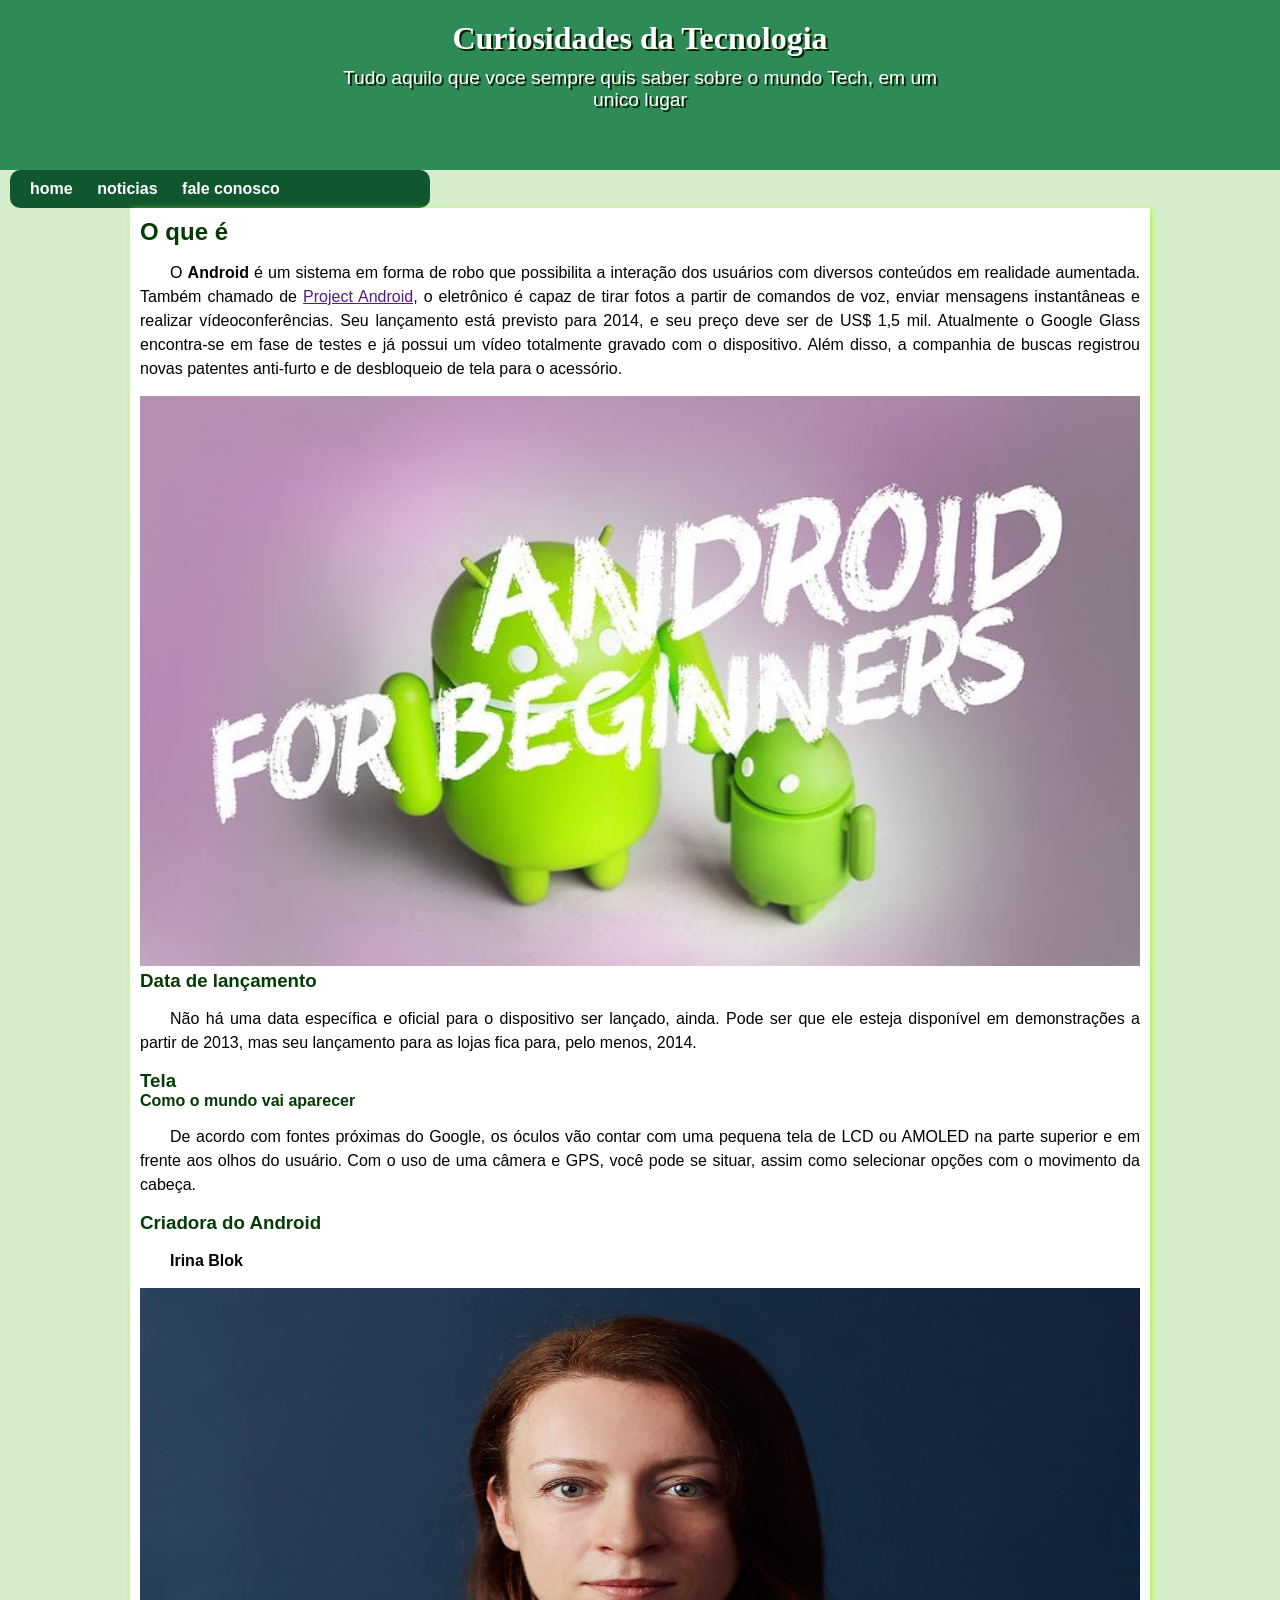
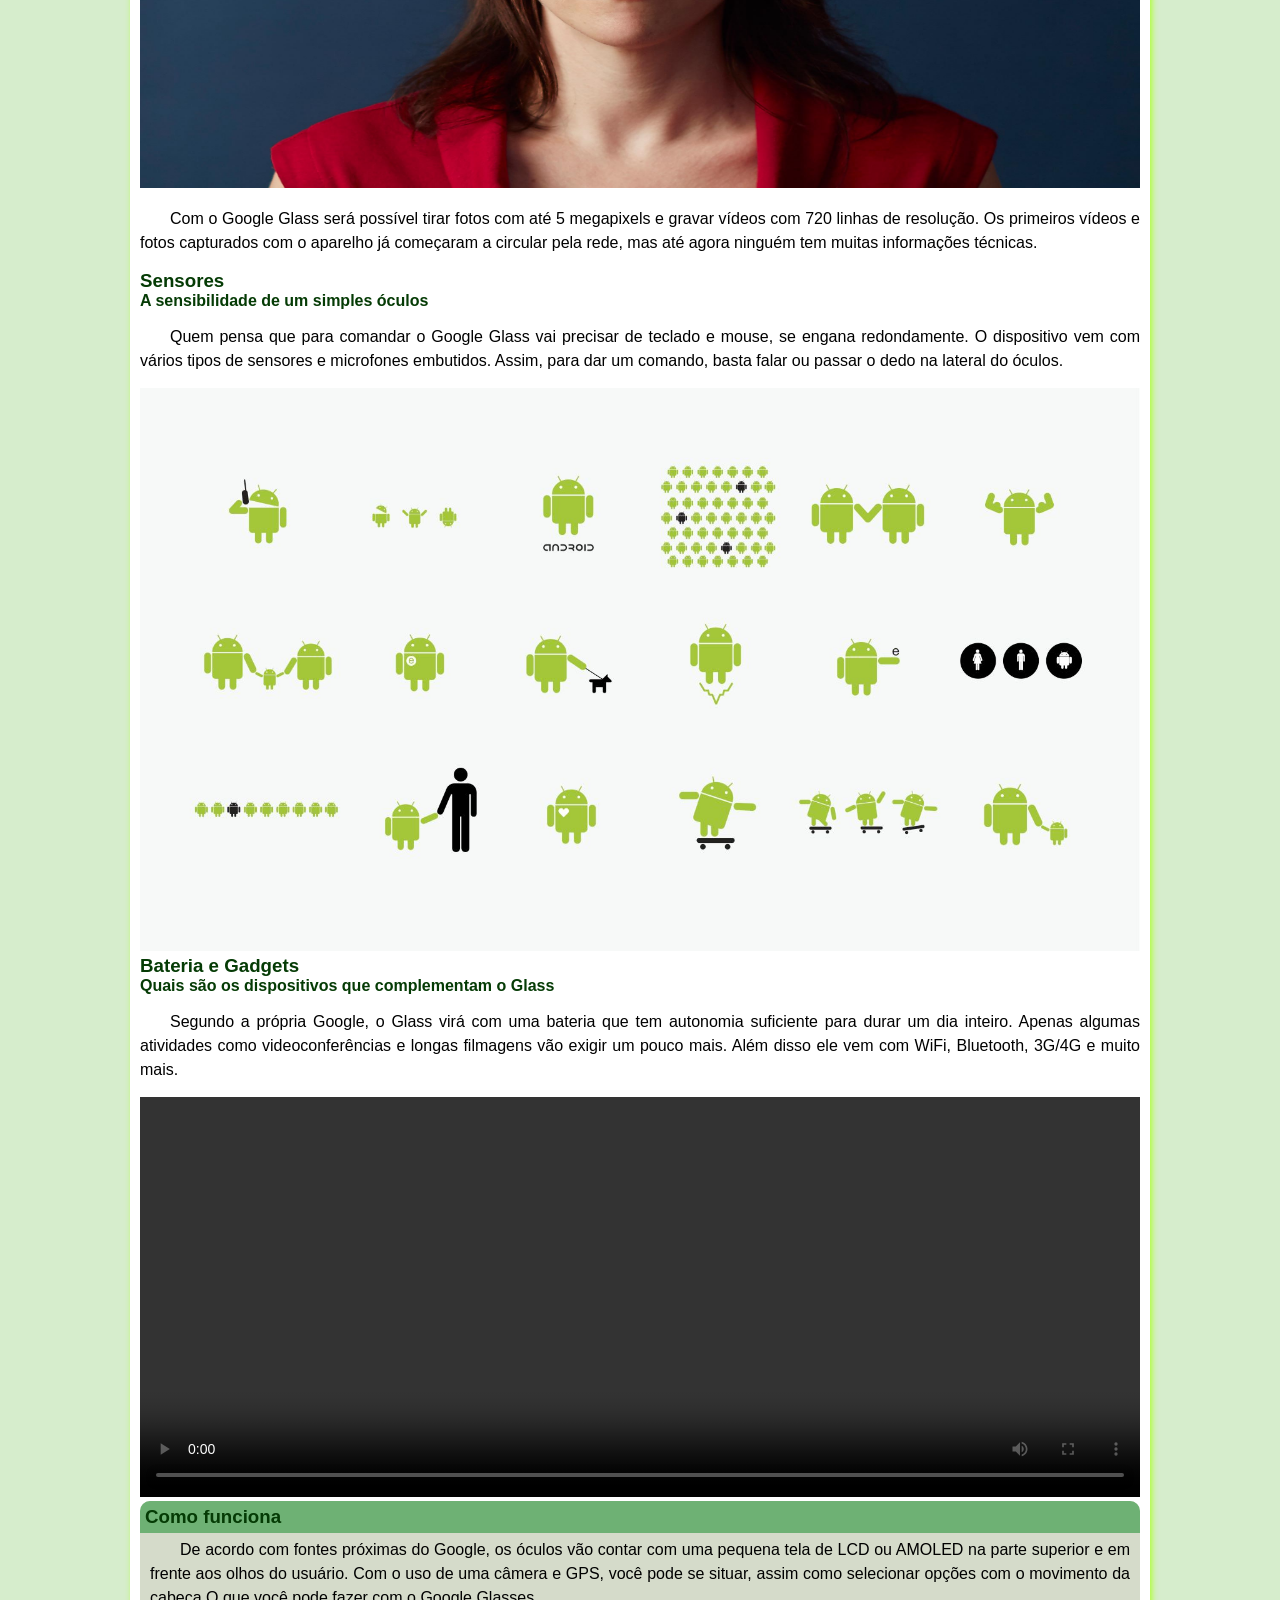
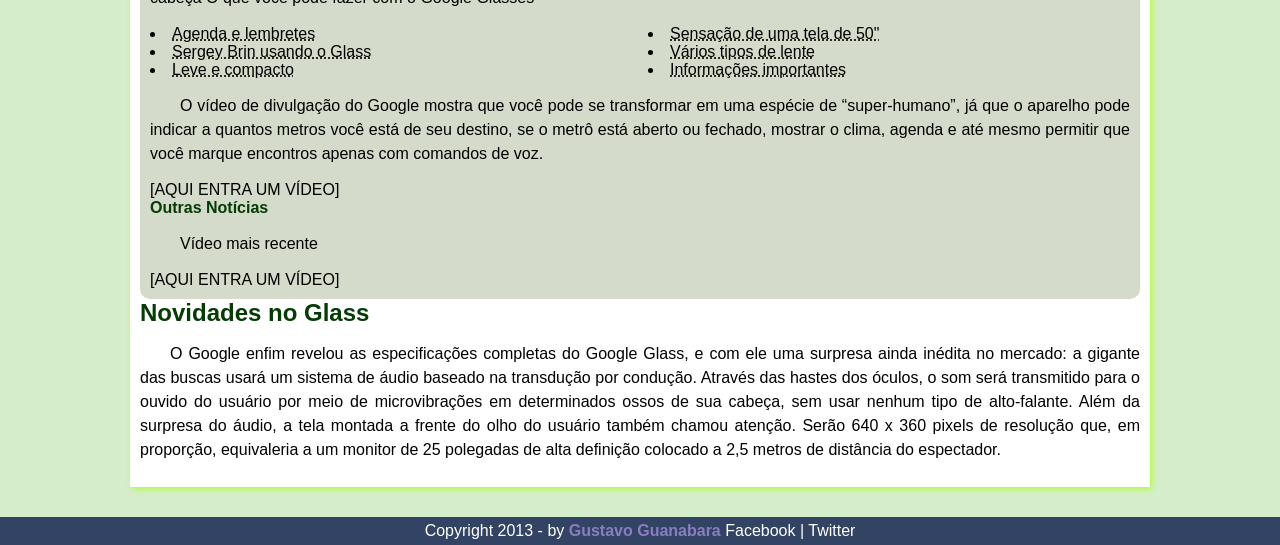
==== projetos/Desafio-site/android.html @ 3618e0ae "actualizei" ====
<!DOCTYPE html>
<html lang="pt-br">
<head>
    <meta charset="UTF-8">
    <meta name="viewport" content="width=device-width, initial-scale=1.0">
    <link rel="shortcut icon" href="favicon.ico" type="image/x-icon">
    <link rel="stylesheet" href="estilo.css">
    <title>Tudo sobre o Android</title>
</head>
<body>
    <header>
        <h1>Curiosidades da Tecnologia</h1>
        <p>Tudo aquilo que voce sempre quis saber sobre o mundo Tech, em um unico lugar</p>
    </header>
    <nav>
        <a href="">home</a>
        <a href="">noticias</a>
        <a href="">fale conosco</a>
    </nav>
    <main>
        <article>
            <h2>O que é</h2>
            <p>O <strong>Android</strong> é um sistema em forma de robo que possibilita a interação dos usuários com diversos conteúdos em realidade aumentada. Também chamado de <a href="">Project Android</a>, o eletrônico é capaz de tirar fotos a partir de comandos de voz, enviar mensagens instantâneas e realizar vídeoconferências. Seu lançamento está previsto para 2014, e seu preço deve ser de US$ 1,5 mil. Atualmente o Google Glass encontra-se em fase de testes e já possui um vídeo totalmente gravado com o dispositivo. Além disso, a companhia de buscas registrou novas patentes anti-furto e de desbloqueio de tela para o acessório.</p>
            <img src="imagens/AndroidPIT-ANDROID-FOR-BEGINNERS-4-eng-w810h462.jpg" alt="bugdroid" >

            <h3>Data de lançamento</h3>
            <p>Não há uma data específica e oficial para o dispositivo ser lançado, ainda. Pode ser que ele esteja disponível em demonstrações a partir de 2013, mas seu lançamento para as lojas fica para, pelo menos, 2014.</p>

            <h3>Tela</h3>
            <h4>Como o mundo vai aparecer</h4>
            <p>De acordo com fontes próximas do Google, os óculos vão contar com uma pequena tela de LCD ou AMOLED na parte superior e em frente aos olhos do usuário. Com o uso de uma câmera e GPS, você pode se situar, assim como selecionar opções com o movimento da cabeça.</p>

            <h3>Criadora do Android</h3>
            <p><strong>Irina Blok</strong></p>
            <img src="imagens/irina-blok-hero-2350x1520(0).jpg" alt="" width="1000px" height="500px">
            <p>Com o Google Glass será possível tirar fotos com até 5 megapixels e gravar vídeos com 720 linhas de resolução. Os primeiros vídeos e fotos capturados com o aparelho já começaram a circular pela rede, mas até agora ninguém tem muitas informações técnicas.</p>

            <h3>Sensores</h3>
            <h4>A sensibilidade de um simples óculos</h4>
            <p>Quem pensa que para comandar o Google Glass vai precisar de teclado e mouse, se engana redondamente. O dispositivo vem com vários tipos de sensores e microfones embutidos. Assim, para dar um comando, basta falar ou passar o dedo na lateral do óculos.</p>
            <img src="imagens/original-bugdroid-android-mascot-variants.jpg" alt="" width="1000px">

            <h3>Bateria e Gadgets</h3>
            <h4>Quais são os dispositivos que complementam o Glass</h4>
            <p>Segundo a própria Google, o Glass virá com uma bateria que tem autonomia suficiente para durar um dia inteiro. Apenas algumas atividades como videoconferências e longas filmagens vão exigir um pouco mais. Além disso ele vem com WiFi, Bluetooth, 3G/4G e muito mais.</p>
            <video src="imagens/vlc-record-2024-10-01-08h51m15s-Guerra.sem.regras.2024.1080p.MP4.DUB.BaixarSeriesMP4.pm.mp4-.mp4" height="400px"  controls ></video>

            
                <aside>
                    <h3>Como funciona</h3>
                    <p>
                        De acordo com fontes próximas do Google, os óculos vão contar com uma pequena tela de LCD ou AMOLED na parte superior e em frente aos olhos do usuário. Com o uso de uma câmera e GPS, você pode se situar, assim como selecionar opções com o movimento da cabeça
                        O que você pode fazer com o Google Glasses
                    </p>

                    <ul>
                        <li>
                            <abbr title="agendar os lembretes">Agenda e lembretes</abbr>
                        </li>
                        <li>
                            <abbr title="Usuario">Sergey Brin usando o Glass</abbr>
                        </li>
                        <li>
                            <abbr title="Peso do produto">Leve e compacto</abbr>
                        </li>
                        <li>
                            <abbr title="Qualidade">Sensação de uma tela de 50"</abbr>
                        </li>
                        <li>
                            <abbr title="Quantidade">Vários tipos de lente</abbr>
                        </li>
                        <li>
                            <abbr title="Sempre informando">Informações importantes</abbr>
                        </li>
                    </ul>

                    <p>O vídeo de divulgação do Google mostra que você pode se transformar em uma espécie de “super-humano”, já que o aparelho pode indicar a quantos metros você está de seu destino, se o metrô está aberto ou fechado, mostrar o clima, agenda e até mesmo permitir que você marque encontros apenas com comandos de voz.</p>
                    [AQUI ENTRA UM VÍDEO]
                    <h4>Outras Notícias</h4>
                    <p>Vídeo mais recente</p>
                    [AQUI ENTRA UM VÍDEO]
                </aside>
            <h2>Novidades no Glass</h2>
            <p>
                O Google enfim revelou as especificações completas do Google Glass, e com ele uma surpresa ainda inédita no mercado: a gigante das buscas usará um sistema de áudio baseado na transdução por condução. Através das hastes dos óculos, o som será transmitido para o ouvido do usuário por meio de microvibrações em determinados ossos de sua cabeça, sem usar nenhum tipo de alto-falante.
                Além da surpresa do áudio, a tela montada a frente do olho do usuário também chamou atenção. Serão 640 x 360 pixels de resolução que, em proporção, equivaleria a um monitor de 25 polegadas de alta definição colocado a 2,5 metros de distância do espectador.
            </p>
        </article>
    </main>
    <footer>
        Copyright 2013 - by <a href="">Gustavo Guanabara</a>
        Facebook | Twitter
    </footer>  
</body>
</html>
---- projetos/Desafio-site/estilo.css ----
*{
    margin: 0px;
    padding: 0px;
}
body{
    background-color:rgb(214, 237, 204);
    font-family: Arial, Verdana, Helvetica, sans-serif;
}
header{
    background-color: seagreen;
    min-height: 150px;
    text-align: center;
    padding-top: 20px;
}
header >h1 {
    color: white;
    font-family: cursive;
    margin-bottom: 10px;
    text-shadow: 2px 2px 0px rgb(2, 33, 2);
}
header >p{
    color: white;
    font-size: 1.2em;
    max-width: 600px;
    margin: auto;
    text-shadow: 2px 2px 0px rgb(2, 33, 2);
}
nav{
    background-color: rgb(16, 87, 47);
    padding: 10px;
    width: 400px;
    border-radius: 10px;
    margin-left: 10px;
}
nav>a{
    color: white;
    text-decoration: none;
    padding: 10px;
    font-weight: bold;
}
nav>a:hover{
    background-color: seagreen;
    border-radius: 10px;
    transition-duration: 0.5s;
    padding: 5px;
}
main{
    background-color:white;
    max-width: 1000px;  /* largura maxima a apresentar */
    min-width: 300px;   /* largura minima a apresentar */
    margin: auto;   /*  para telas grandes o conteudo fica centralizado*/
    margin-bottom: 30px;
    padding: 10px;
    box-shadow: 2px 2px 6px greenyellow;

} 
main img{
    width: 100%;      /*   A img se adaptam a qualquer tela*/
} 
main h2{
    color: rgb(5, 59, 5);
}
main h4{
    color: rgb(5, 59, 5);
}
main h3{
    color: rgb(5, 59, 5);
}
main p{
    margin: 15px 0px;
    text-align: justify;
    text-indent: 30px;         /* o espaço antes do p começar*/
    line-height: 1.5em;
} 
main a:hover{
    text-decoration: none;
    background-color: black;
    color: white;
    transition-duration:1s ;
    padding: 5px;
    border-radius: 10px;

}
article >video{
    width: 100%;

}
aside > h3{
    background-color: rgb(110, 177, 116);
    padding: 5px;
    margin: -10px;
    border-radius: 10px  10px 0px 0px;
}
aside{
    background-color: rgb(213, 219, 202);
    padding: 10px;
    border-radius: 10px;
}
aside > ul{
    list-style-position: inside;
    columns: 2;
}
footer{
    background-color: rgb(50, 67, 100);
    color: white;
    text-align: center;
    padding: 5px;
}
footer a{
    text-decoration: none;
    color: rgb(139, 125, 193);
    font-weight: bold;

}
footer a:hover{
    color: brown;
    background-color: white;
    transition-duration: 1s;
    padding: 5px;
    border-radius: 10px;
}
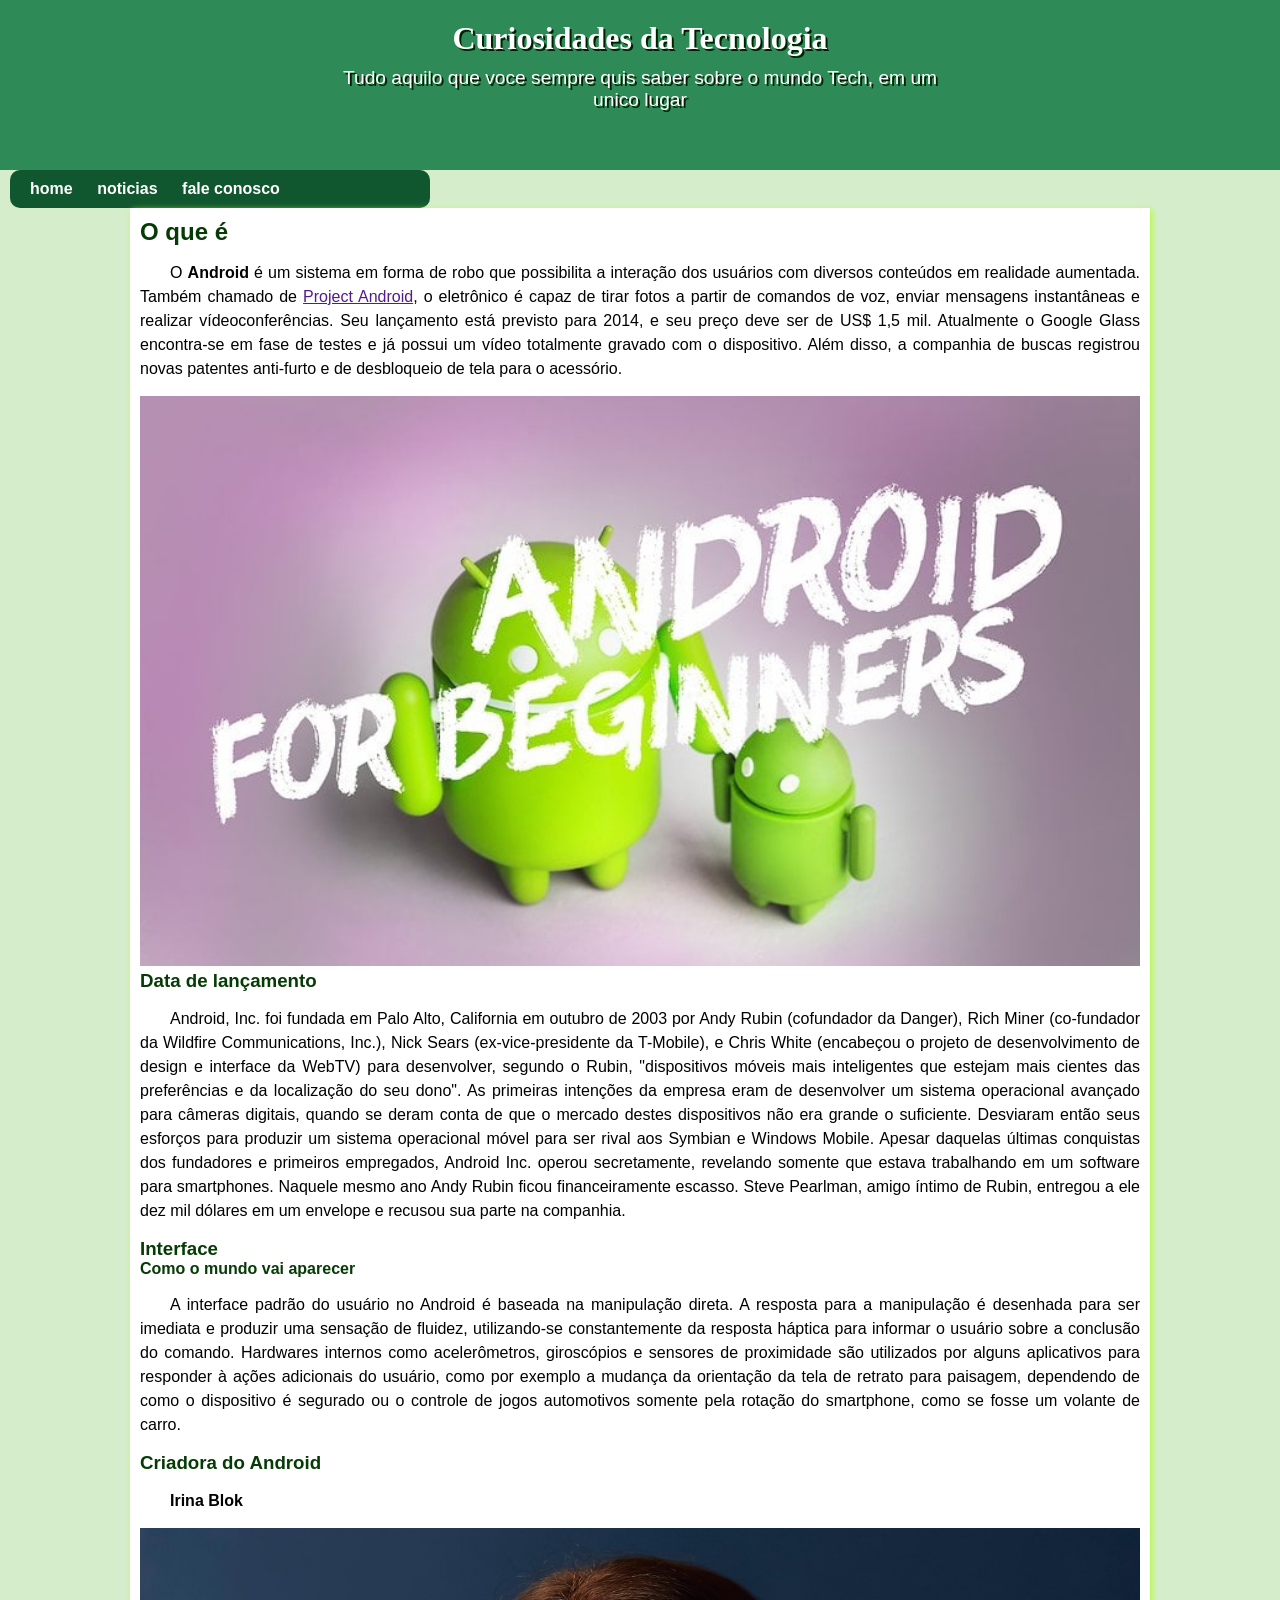
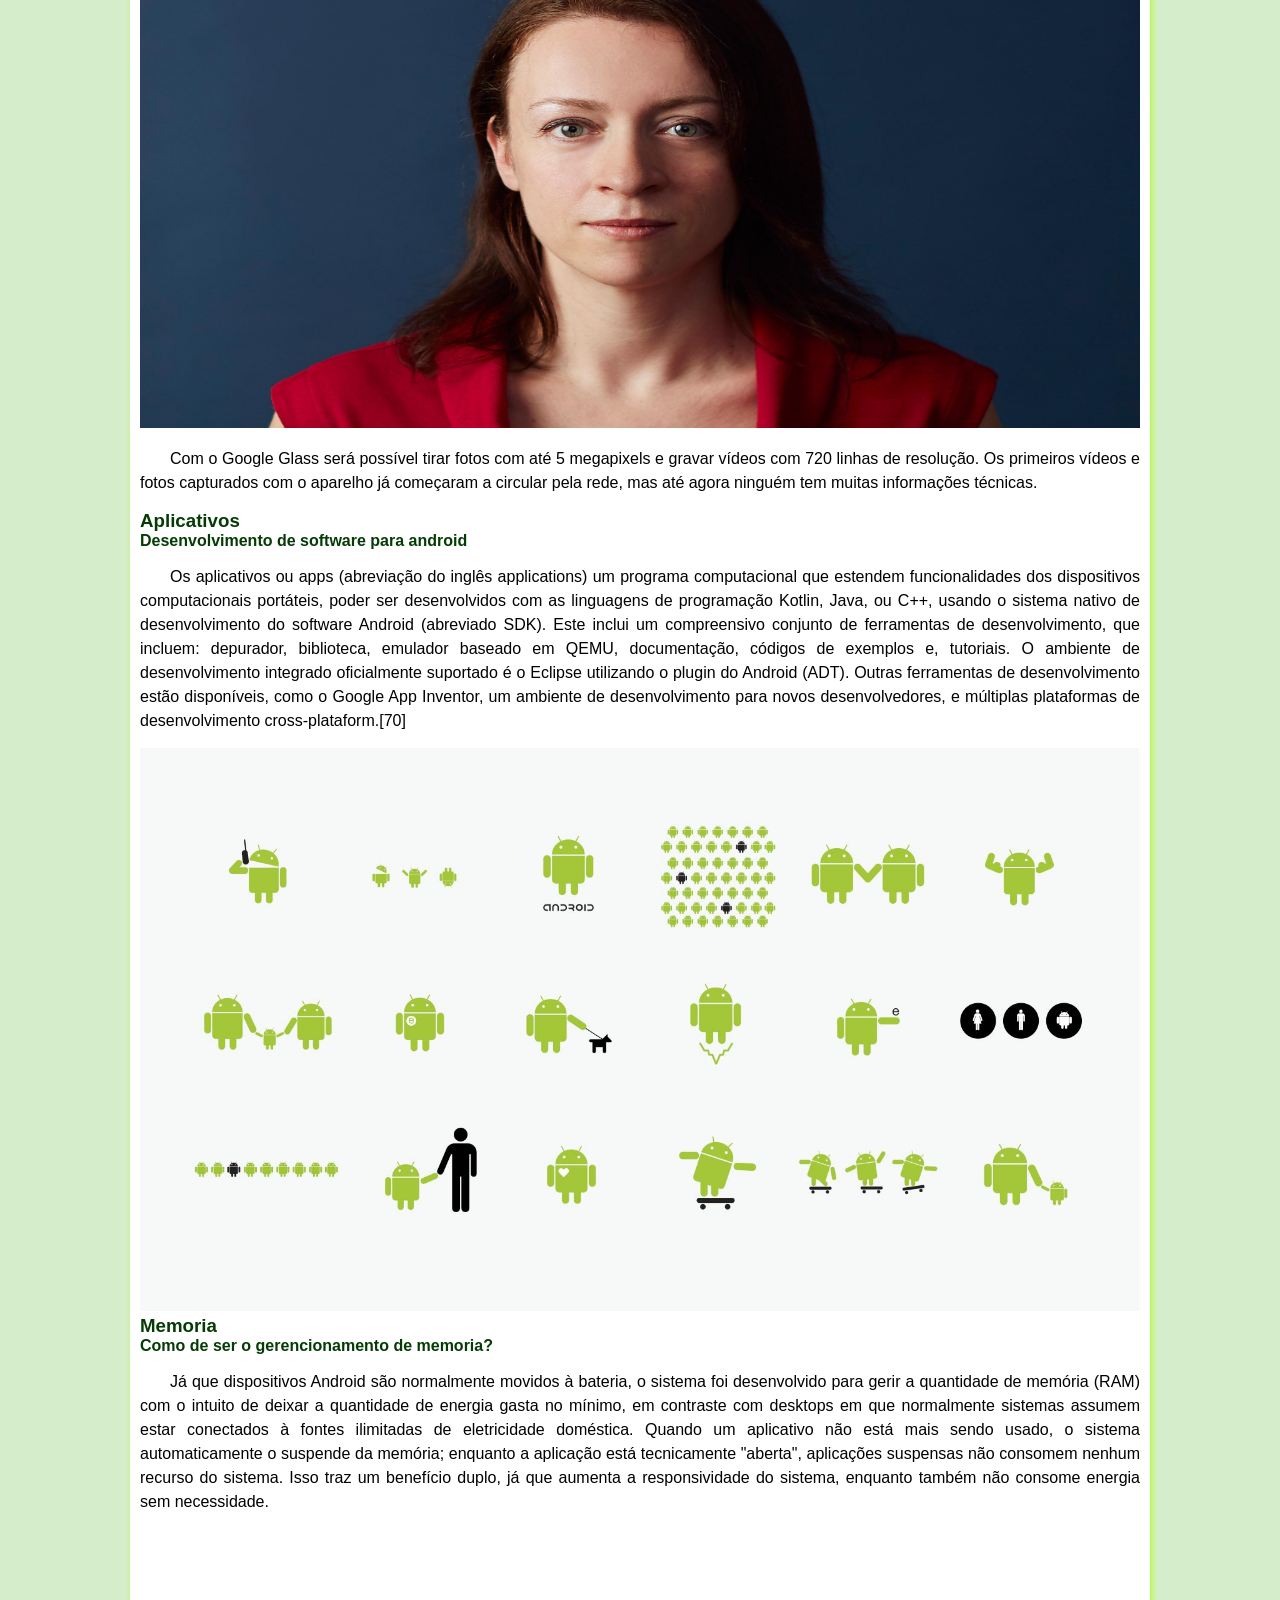
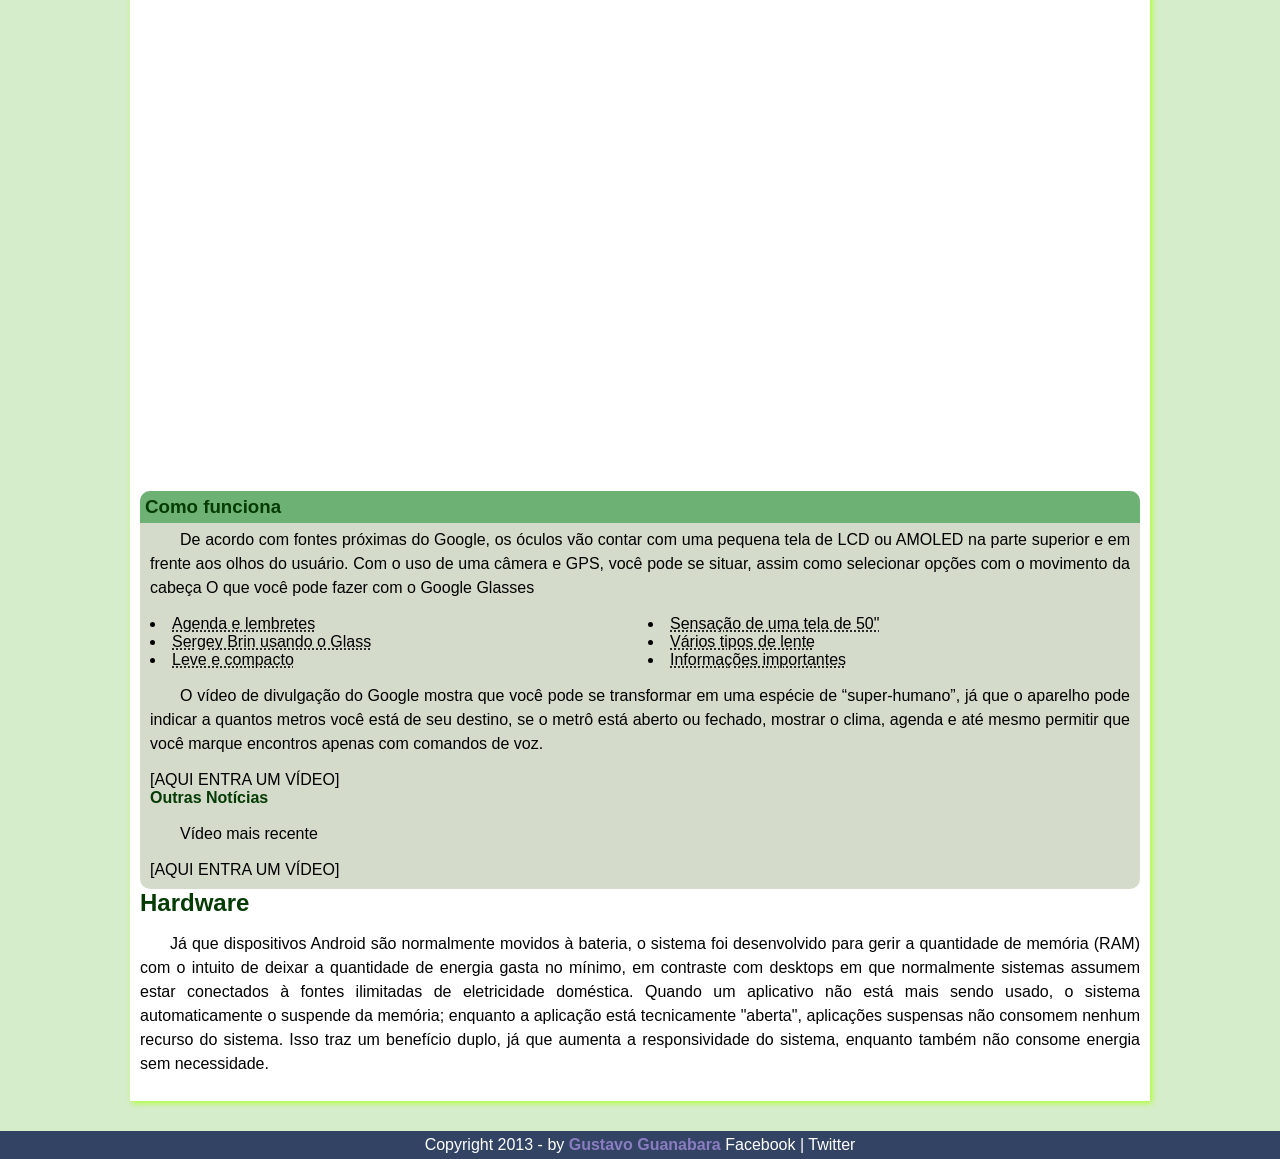
==== commit 846b0f88: "actualizei" ====
--- a/projetos/Desafio-site/android.html
+++ b/projetos/Desafio-site/android.html
@@ -24,26 +24,28 @@
             <img src="imagens/AndroidPIT-ANDROID-FOR-BEGINNERS-4-eng-w810h462.jpg" alt="bugdroid" >
 
             <h3>Data de lançamento</h3>
-            <p>Não há uma data específica e oficial para o dispositivo ser lançado, ainda. Pode ser que ele esteja disponível em demonstrações a partir de 2013, mas seu lançamento para as lojas fica para, pelo menos, 2014.</p>
+            <p>Android, Inc. foi fundada em Palo Alto, California em outubro de 2003 por Andy Rubin (cofundador da Danger), Rich Miner (co-fundador da Wildfire Communications, Inc.), Nick Sears (ex-vice-presidente da T-Mobile), e Chris White (encabeçou o projeto de desenvolvimento de design e interface da WebTV) para desenvolver, segundo o Rubin, "dispositivos móveis mais inteligentes que estejam mais cientes das preferências e da localização do seu dono". As primeiras intenções da empresa eram de desenvolver um sistema operacional avançado para câmeras digitais, quando se deram conta de que o mercado destes dispositivos não era grande o suficiente. Desviaram então seus esforços para produzir um sistema operacional móvel para ser rival aos Symbian e Windows Mobile. Apesar daquelas últimas conquistas dos fundadores e primeiros empregados, Android Inc. operou secretamente, revelando somente que estava trabalhando em um software para smartphones. Naquele mesmo ano Andy Rubin ficou financeiramente escasso. Steve Pearlman, amigo íntimo de Rubin, entregou a ele dez mil dólares em um envelope e recusou sua parte na companhia.</p>
 
-            <h3>Tela</h3>
+            <h3>Interface</h3>
             <h4>Como o mundo vai aparecer</h4>
-            <p>De acordo com fontes próximas do Google, os óculos vão contar com uma pequena tela de LCD ou AMOLED na parte superior e em frente aos olhos do usuário. Com o uso de uma câmera e GPS, você pode se situar, assim como selecionar opções com o movimento da cabeça.</p>
+            <p>A interface padrão do usuário no Android é baseada na manipulação direta. A resposta para a manipulação é desenhada para ser imediata e produzir uma sensação de fluidez, utilizando-se constantemente da resposta háptica para informar o usuário sobre a conclusão do comando. Hardwares internos como acelerômetros, giroscópios e sensores de proximidade são utilizados por alguns aplicativos para responder à ações adicionais do usuário, como por exemplo a mudança da orientação da tela de retrato para paisagem, dependendo de como o dispositivo é segurado ou o controle de jogos automotivos somente pela rotação do smartphone, como se fosse um volante de carro.</p>
 
             <h3>Criadora do Android</h3>
             <p><strong>Irina Blok</strong></p>
             <img src="imagens/irina-blok-hero-2350x1520(0).jpg" alt="" width="1000px" height="500px">
             <p>Com o Google Glass será possível tirar fotos com até 5 megapixels e gravar vídeos com 720 linhas de resolução. Os primeiros vídeos e fotos capturados com o aparelho já começaram a circular pela rede, mas até agora ninguém tem muitas informações técnicas.</p>
 
-            <h3>Sensores</h3>
-            <h4>A sensibilidade de um simples óculos</h4>
-            <p>Quem pensa que para comandar o Google Glass vai precisar de teclado e mouse, se engana redondamente. O dispositivo vem com vários tipos de sensores e microfones embutidos. Assim, para dar um comando, basta falar ou passar o dedo na lateral do óculos.</p>
+            <h3>Aplicativos</h3>
+            <h4>Desenvolvimento de software para android</h4>
+            <p>Os aplicativos ou apps (abreviação do inglês applications) um programa computacional que estendem funcionalidades dos dispositivos computacionais portáteis, poder ser desenvolvidos com as linguagens de programação Kotlin, Java, ou C++, usando o sistema nativo de desenvolvimento do software Android (abreviado SDK). Este inclui um compreensivo conjunto de ferramentas de desenvolvimento, que incluem: depurador, biblioteca, emulador baseado em QEMU, documentação, códigos de exemplos e, tutoriais. O ambiente de desenvolvimento integrado oficialmente suportado é o Eclipse utilizando o plugin do Android (ADT). Outras ferramentas de desenvolvimento estão disponíveis, como o Google App Inventor, um ambiente de desenvolvimento para novos desenvolvedores, e múltiplas plataformas de desenvolvimento cross-plataform.[70]</p>
             <img src="imagens/original-bugdroid-android-mascot-variants.jpg" alt="" width="1000px">
 
-            <h3>Bateria e Gadgets</h3>
-            <h4>Quais são os dispositivos que complementam o Glass</h4>
-            <p>Segundo a própria Google, o Glass virá com uma bateria que tem autonomia suficiente para durar um dia inteiro. Apenas algumas atividades como videoconferências e longas filmagens vão exigir um pouco mais. Além disso ele vem com WiFi, Bluetooth, 3G/4G e muito mais.</p>
-            <video src="imagens/vlc-record-2024-10-01-08h51m15s-Guerra.sem.regras.2024.1080p.MP4.DUB.BaixarSeriesMP4.pm.mp4-.mp4" height="400px"  controls ></video>
+            <h3>Memoria</h3>
+            <h4>Como de ser o gerencionamento de memoria?</h4>
+            <p>Já que dispositivos Android são normalmente movidos à bateria, o sistema foi desenvolvido para gerir a quantidade de memória (RAM) com o intuito de deixar a quantidade de energia gasta no mínimo, em contraste com desktops em que normalmente sistemas assumem estar conectados à fontes ilimitadas de eletricidade doméstica. Quando um aplicativo não está mais sendo usado, o sistema automaticamente o suspende da memória; enquanto a aplicação está tecnicamente "aberta", aplicações suspensas não consomem nenhum recurso do sistema. Isso traz um benefício duplo, já que aumenta a responsividade do sistema, enquanto também não consome energia sem necessidade.</p>
+            <div class="video">
+                <iframe width="560" height="315" src="https://www.youtube.com/embed/O_6Sev04dr4?si=Ni5ygQkqWhTWV2d6" title="YouTube video player" frameborder="0" allow="accelerometer; autoplay; clipboard-write; encrypted-media; gyroscope; picture-in-picture; web-share" referrerpolicy="strict-origin-when-cross-origin" allowfullscreen></iframe>
+            </div>
 
             
                 <aside>
@@ -80,10 +82,9 @@
                     <p>Vídeo mais recente</p>
                     [AQUI ENTRA UM VÍDEO]
                 </aside>
-            <h2>Novidades no Glass</h2>
+            <h2>Hardware</h2>
             <p>
-                O Google enfim revelou as especificações completas do Google Glass, e com ele uma surpresa ainda inédita no mercado: a gigante das buscas usará um sistema de áudio baseado na transdução por condução. Através das hastes dos óculos, o som será transmitido para o ouvido do usuário por meio de microvibrações em determinados ossos de sua cabeça, sem usar nenhum tipo de alto-falante.
-                Além da surpresa do áudio, a tela montada a frente do olho do usuário também chamou atenção. Serão 640 x 360 pixels de resolução que, em proporção, equivaleria a um monitor de 25 polegadas de alta definição colocado a 2,5 metros de distância do espectador.
+               Já que dispositivos Android são normalmente movidos à bateria, o sistema foi desenvolvido para gerir a quantidade de memória (RAM) com o intuito de deixar a quantidade de energia gasta no mínimo, em contraste com desktops em que normalmente sistemas assumem estar conectados à fontes ilimitadas de eletricidade doméstica. Quando um aplicativo não está mais sendo usado, o sistema automaticamente o suspende da memória; enquanto a aplicação está tecnicamente "aberta", aplicações suspensas não consomem nenhum recurso do sistema. Isso traz um benefício duplo, já que aumenta a responsividade do sistema, enquanto também não consome energia sem necessidade.
             </p>
         </article>
     </main>
--- a/projetos/Desafio-site/estilo.css
+++ b/projetos/Desafio-site/estilo.css
@@ -118,4 +118,19 @@
     transition-duration: 1s;
     padding: 5px;
     border-radius: 10px;
-}+}
+
+.video {
+  position: relative;
+  width: 100%;
+  margin: auto;
+  aspect-ratio: 16/9;
+}
+.video>iframe{
+  position: absolute;
+  top: 0;
+  left: 0;
+  width: 100%;
+  height: 100%;
+  border-radius: 10px;
+}
